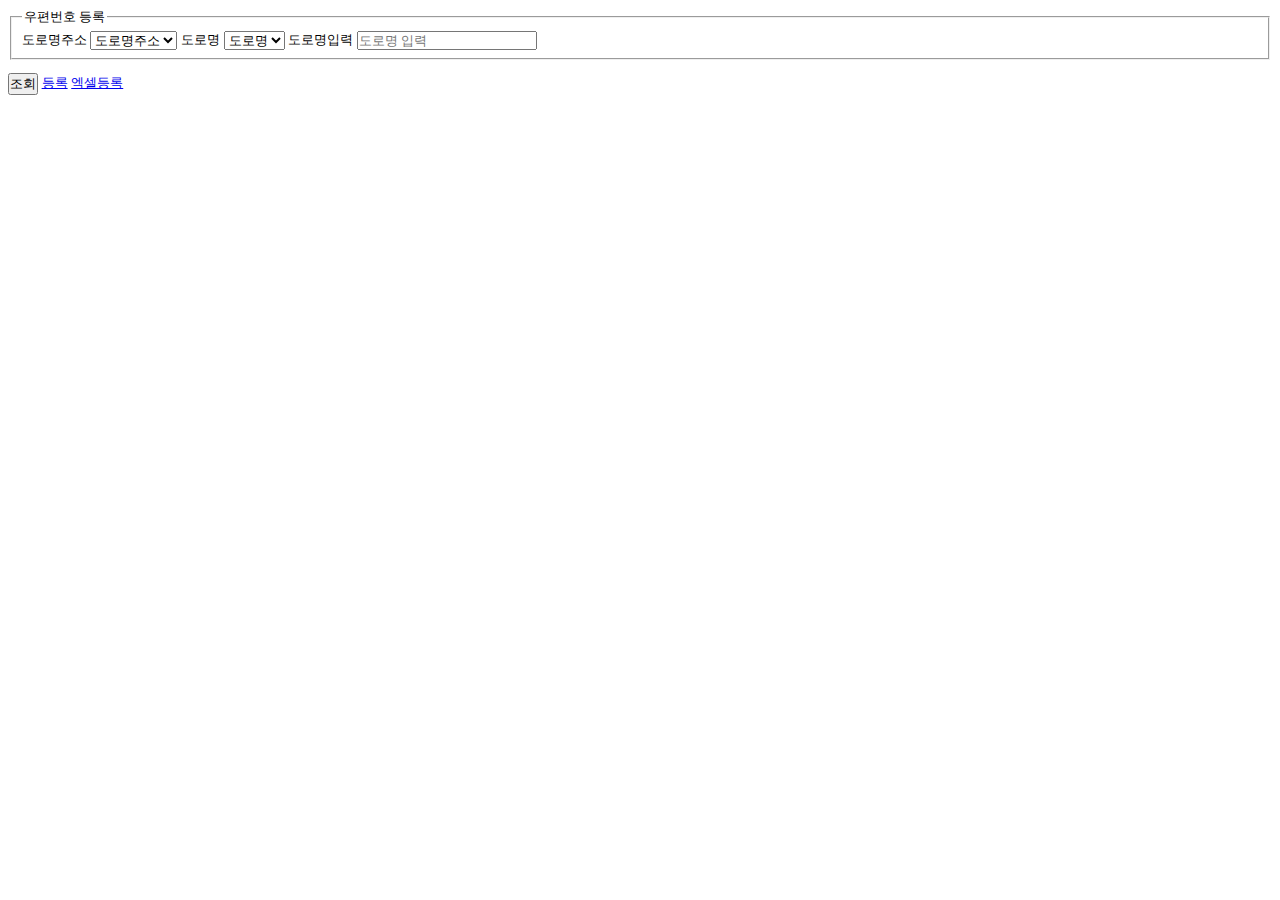
==== HTML/postcode-search.html @ 37b7ff77 "우편번호찾기 html 추가" ====
<!doctype html>
<html>
<head>
	<meta charset="UTF-8">
	<title>우편번호 찾기</title>
	<link rel="stylesheet" href="./postcode.css">
	<script src="http://image.gsshop.com/deal/static/html/mc/script/lib/json2.js"></script>
	<script src="./res/xhr.js"></script>
	<script src="./res/form.js"></script>
</head>
<body>
	
	<form id="postcodeSearch" class="postcodeSearch" action="" method="">
		<fieldset>
			<legend>우편번호 등록</legend>

			<span class="row">
				<label for="addrSelect1" class="rowh">도로명주소</label>
				<select name="addrSelect1" id="addrSelect1">
					<option value="v0">도로명주소</option>
					<option value="v1">1</option>
					<option value="v2">2</option>
				</select>
			</span>

			<span class="row">
				<label for="addrSelect2" class="rowh">도로명</label>
				<select name="addrSelect2" id="addrSelect2">
					<option value="v0">도로명</option>
					<option value="v1">1</option>
					<option value="v2">2</option>
				</select>
			</span>

			<span class="row">
				<label for="addrText" class="rowh">도로명입력</label>
				<input type="text" name="addrText" id="addrText" value="" placeholder="도로명 입력">
			</span>
		</fieldset>
		<p class="controls" id="postcodeSearch_controls">
			<input type="submit" id="submit" value="조회">
			<a href="#" target="_blank">등록</a>
			<a href="#" target="_blank">엑셀등록</a>
		</p>
	</form>

	<script>
		/* postcodeSearch */
		(function(doc, formID){
			var form = form = doc.getElementById(formID);

			form.select1 = doc.getElementById('addrSelect1');
			form.select1.onchange = function() {
				form.select2.setValue(this.value);
				form.dataList[this.id] = this.value;
			};



			form.select2 = doc.getElementById('addrSelect2');
			form.select2.setValue = function(v) {
				this.value = v; 
				form.dataList[this.id] = v;
			};
			form.select2.onchange = function() {
				form.dataList[this.id] = this.value;
			};


			form.text1 = doc.getElementById('addrText');
			form.text1.onfocus = function() {

			};
			form.text1.onblur = function() {
				form.dataList[this.id] = this.value;
			};


			form.dataList = {
				"addrSelect1": null, 
				"addrSelect2": null, 
				"addrText": null
			};
			form.submit = doc.getElementById('submit');

			/* 
				- 조회 클릭
				- 조회 버튼 비활성화
				- GET/url로 전송
				- 반환된값 자체를 alert으로 사용자에게 공지
				- 조회 버튼 활성화
			*/ 
			form.onsubmit = function() {
				this.submit.disabled = true; 

				for(x in this.dataList) {
					if(this.dataList[x] == null) {
						alert('입력하지 않은 부분이 있습니다');
						return false; 
					}
				}

				xhr({
					type: "GET", 
					url: "http://soopul.com", 
					success: function(data) {
						alert(data);
						form.submit.disabled = false;
					}, 
					error: function(err) {
						alert(err);
						form.submit.disabled = false;
					}
				});

				return false;
			};

		})(document, 'postcodeSearch');
	</script>

</body>
</html>
---- HTML/postcode.css ----
@charset "utf-8"; 

/* dev reset CSS */
body {
	font-size: small; 
	font-family: Arial;
	line-height: 1.4; 
}


input, select {
	margin: 0; 
	padding: 0; 
	font-size: 1em; 
	vertical-align: middle; 
}


.postcodeSearch {}
.postcodeSearch fieldset {}
.postcodeSearch legend {}
.postcodeSearch .rowh {}
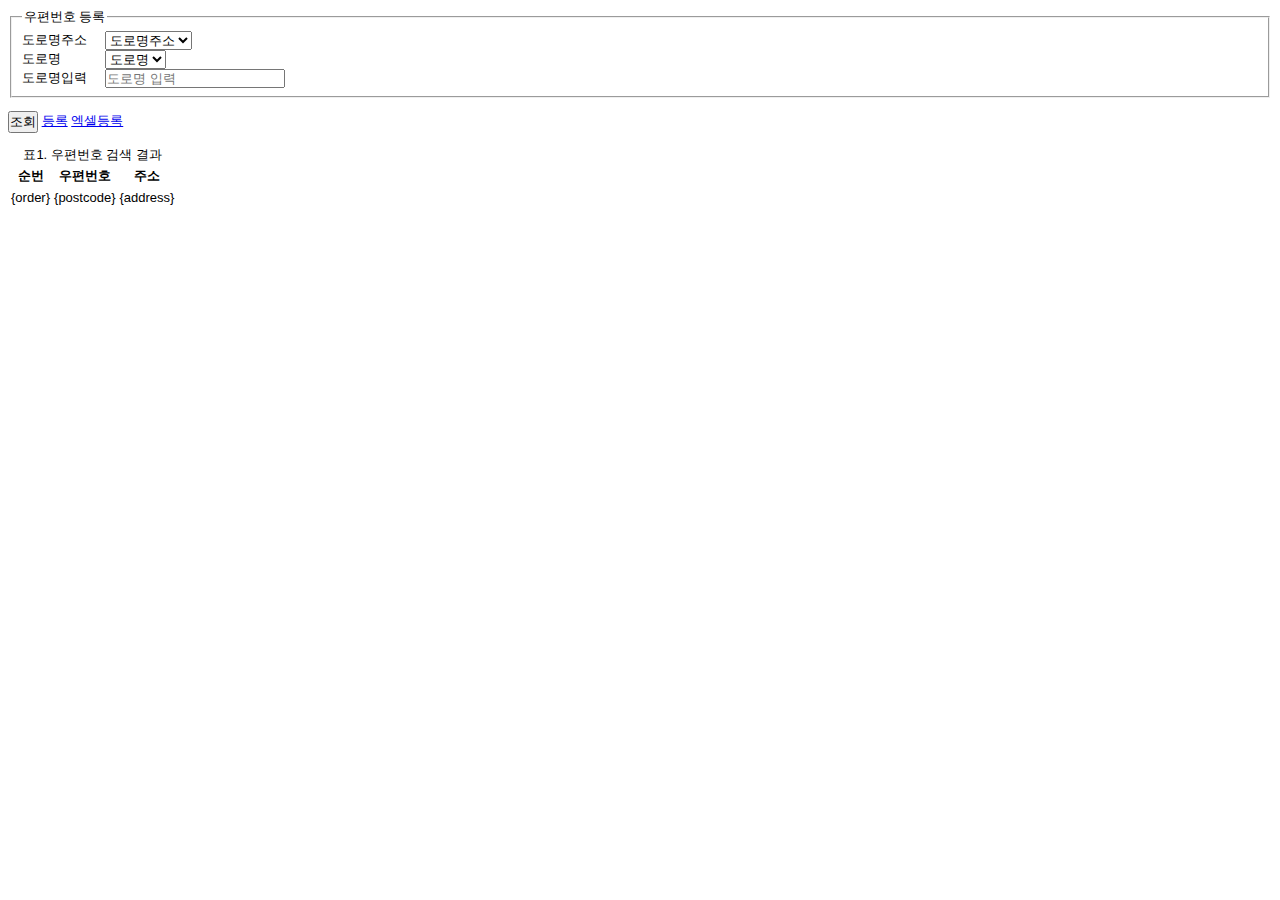
==== commit de0bf987: "갱" ====
--- a/HTML/postcode-search.html
+++ b/HTML/postcode-search.html
@@ -6,11 +6,10 @@
 	<link rel="stylesheet" href="./postcode.css">
 	<script src="http://image.gsshop.com/deal/static/html/mc/script/lib/json2.js"></script>
 	<script src="./res/xhr.js"></script>
-	<script src="./res/form.js"></script>
 </head>
 <body>
 	
-	<form id="postcodeSearch" class="postcodeSearch" action="" method="">
+	<form id="postcodeSearchForm" class="postcodeSearchForm" action="" method="">
 		<fieldset>
 			<legend>우편번호 등록</legend>
 
@@ -43,6 +42,38 @@
 			<a href="#" target="_blank">엑셀등록</a>
 		</p>
 	</form>
+
+
+	<table id="dustm" class="postcodeResults" summary="테이블에 표현할 정보를 상세히 기술 - 도로명주소, 도로명, 키워드 입력을 통해 조회한 주소를 순번, 우편번호, 주소로 보여주는 테이블">
+		<caption>표1. 우편번호 검색 결과</caption>
+		<colgroup>
+		<col class="order">
+		<col class="postcode">
+		<col class="address">
+		<thead>
+			<tr>
+				<th>순번</th>
+				<th>우편번호</th>
+				<th>주소</th>
+			</tr>
+		</thead>
+		<tbody>
+			<!-- {#.} -->
+			<tr>
+				<td>{order}</td>
+				<td>{postcode}</td>
+				<td><a>{address}</a></td>
+			</tr>
+			<!-- {/.} -->
+		</tbody>
+	</table>
+	<!-- 
+		{
+			num: '', 
+			postcode: '', 
+			address: ''
+		}
+	-->
 
 	<script>
 		/* postcodeSearch */
@@ -96,27 +127,27 @@
 				for(x in this.dataList) {
 					if(this.dataList[x] == null) {
 						alert('입력하지 않은 부분이 있습니다');
+						form.submit.disabled = false;
 						return false; 
 					}
 				}
 
 				xhr({
 					type: "GET", 
-					url: "http://soopul.com", 
+					url: "./postcode-search.json", 
 					success: function(data) {
-						alert(data);
 						form.submit.disabled = false;
 					}, 
 					error: function(err) {
-						alert(err);
 						form.submit.disabled = false;
 					}
 				});
 
+
 				return false;
 			};
 
-		})(document, 'postcodeSearch');
+		})(document, 'postcodeSearchForm');
 	</script>
 
 </body>
--- a/HTML/postcode.css
+++ b/HTML/postcode.css
@@ -16,7 +16,14 @@
 }
 
 
-.postcodeSearch {}
-.postcodeSearch fieldset {}
-.postcodeSearch legend {}
-.postcodeSearch .rowh {}+.postcodeSearchForm {}
+.postcodeSearchForm fieldset {}
+.postcodeSearchForm legend {}
+.postcodeSearchForm .row { display: block; }
+.postcodeSearchForm .rowh { display: inline-block; width: 80px; }
+
+
+
+.postcodeResults colgroup .order {}
+.postcodeResults colgroup .postcode {}
+.postcodeResults colgroup .address {}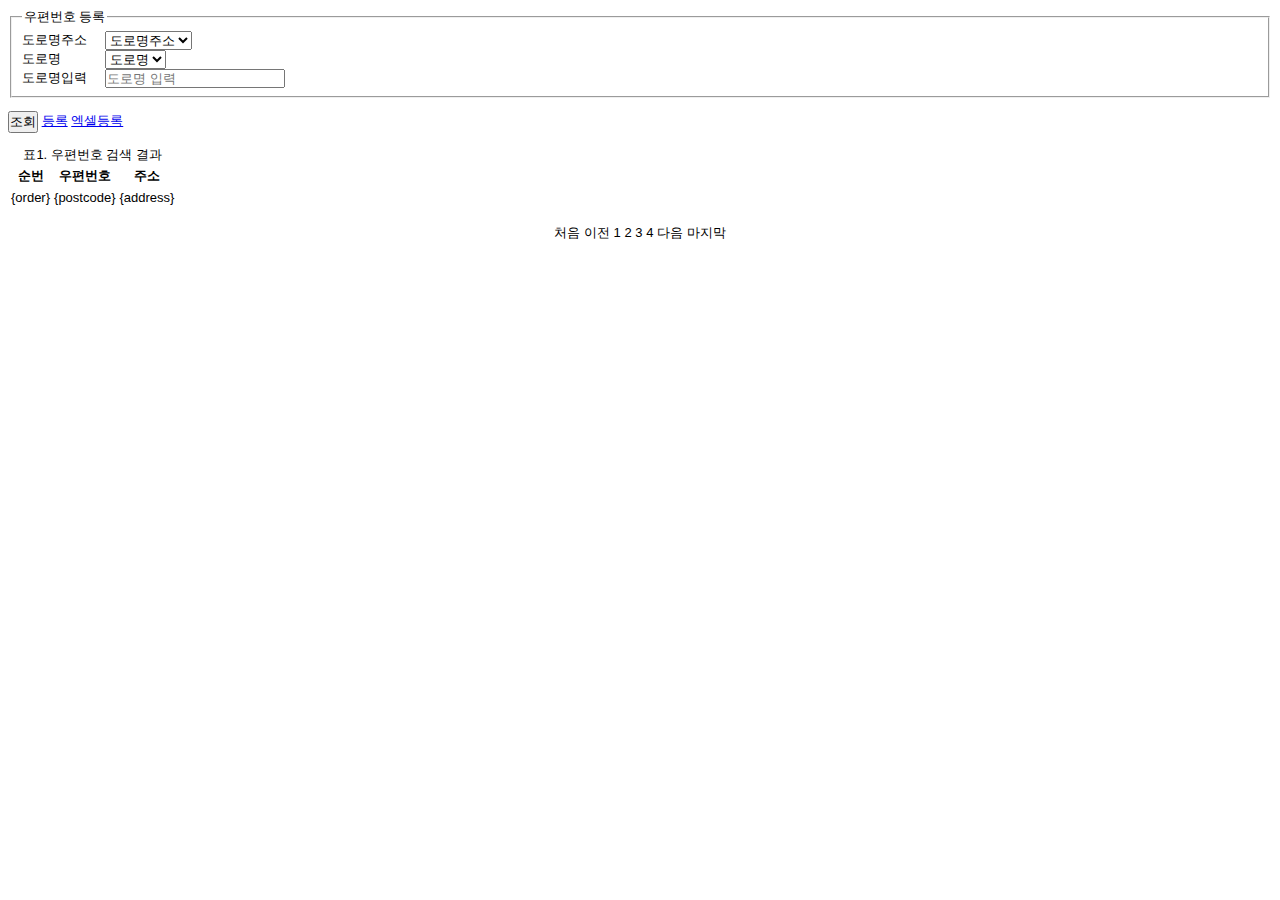
==== commit 5063e5a1: "추가" ====
--- a/HTML/postcode-search.html
+++ b/HTML/postcode-search.html
@@ -74,6 +74,18 @@
 			address: ''
 		}
 	-->
+	<nav class="postcodeResults-nav">
+		<ul>
+			<li><a>처음</a></li>
+			<li><a>이전</a></li>
+			<li><a>1</a></li>
+			<li><a>2</a></li>
+			<li><a>3</a></li>
+			<li><a>4</a></li>
+			<li><a>다음</a></li>
+			<li><a>마지막</a></li>
+		</ul>
+	</nav>
 
 	<script>
 		/* postcodeSearch */
@@ -124,13 +136,13 @@
 			form.onsubmit = function() {
 				this.submit.disabled = true; 
 
-				for(x in this.dataList) {
-					if(this.dataList[x] == null) {
-						alert('입력하지 않은 부분이 있습니다');
-						form.submit.disabled = false;
-						return false; 
-					}
-				}
+				// for(x in this.dataList) {
+				// 	if(this.dataList[x] == null) {
+				// 		alert('입력하지 않은 부분이 있습니다');
+				// 		form.submit.disabled = false;
+				// 		return false; 
+				// 	}
+				// }
 
 				xhr({
 					type: "GET", 
--- a/HTML/postcode.css
+++ b/HTML/postcode.css
@@ -24,6 +24,11 @@
 
 
 
+.postcodeResults {}
 .postcodeResults colgroup .order {}
 .postcodeResults colgroup .postcode {}
-.postcodeResults colgroup .address {}+.postcodeResults colgroup .address {}
+
+.postcodeResults-nav {}
+.postcodeResults-nav ul { padding-left: 0; text-align: center; }
+.postcodeResults-nav li { display: inline; }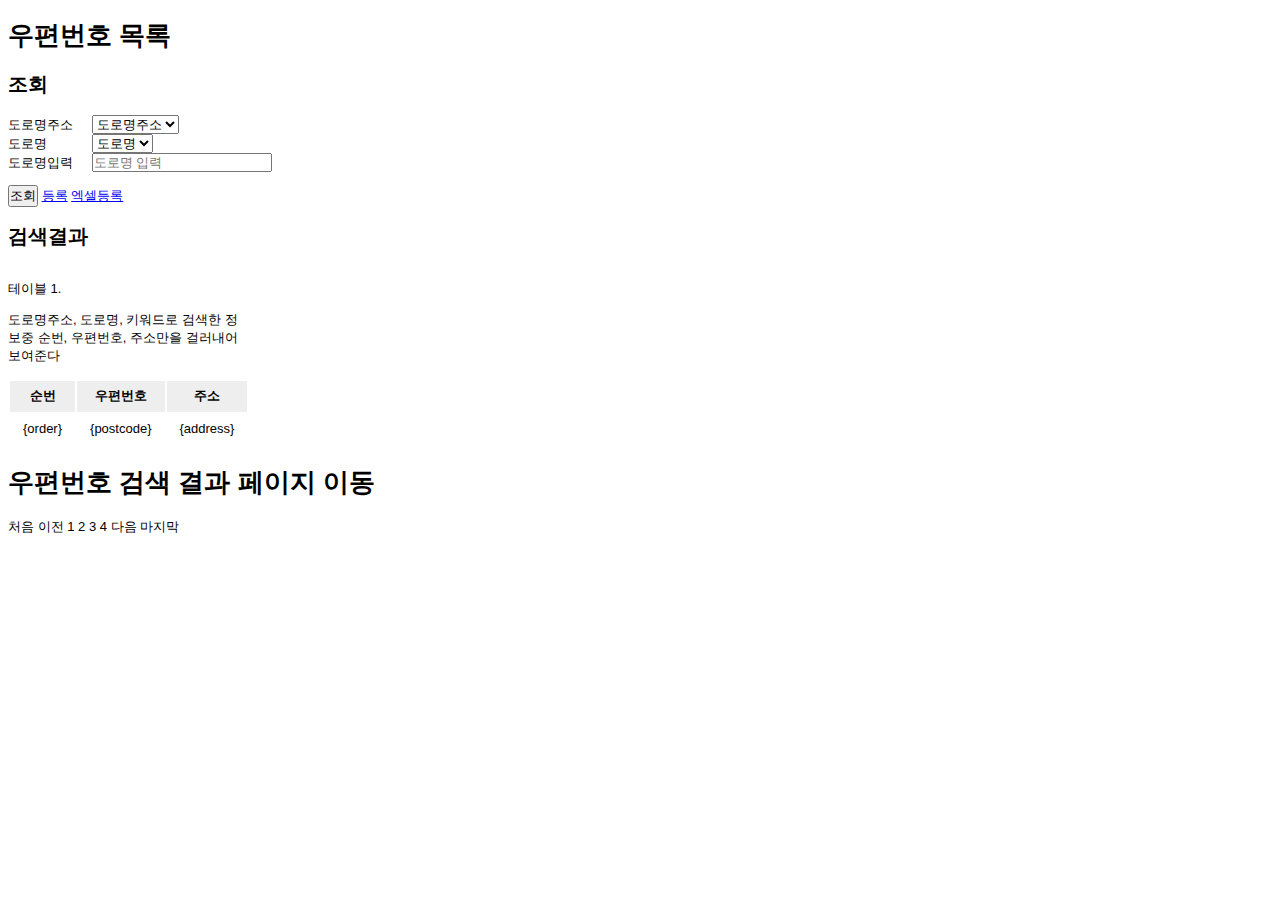
==== commit 4d26eba8: "Markup 갱신" ====
--- a/HTML/postcode-search.html
+++ b/HTML/postcode-search.html
@@ -1,42 +1,42 @@
 <!doctype html>
-<html>
-<head>
-	<meta charset="UTF-8">
-	<title>우편번호 찾기</title>
-	<link rel="stylesheet" href="./postcode.css">
-	<script src="http://image.gsshop.com/deal/static/html/mc/script/lib/json2.js"></script>
-	<script src="./res/xhr.js"></script>
-</head>
-<body>
+<meta charset="UTF-8">
+<title>우편번호 찾기</title>
+<link rel="stylesheet" href="./postcode.css">
+<script src="http://image.gsshop.com/deal/static/html/mc/script/lib/json2.js"></script>
+<script src="./res/xhr.js"></script>
+
+
+<section class="postcodeSearch">
+	<h1>우편번호 목록</h1>
 	
-	<form id="postcodeSearchForm" class="postcodeSearchForm" action="" method="">
-		<fieldset>
-			<legend>우편번호 등록</legend>
+	<h2>조회</h2>
 
-			<span class="row">
-				<label for="addrSelect1" class="rowh">도로명주소</label>
-				<select name="addrSelect1" id="addrSelect1">
-					<option value="v0">도로명주소</option>
-					<option value="v1">1</option>
-					<option value="v2">2</option>
-				</select>
-			</span>
+	<form id="postcodeSearchForm" class="form" action="http://soopul.com" method="GET">
 
-			<span class="row">
-				<label for="addrSelect2" class="rowh">도로명</label>
-				<select name="addrSelect2" id="addrSelect2">
-					<option value="v0">도로명</option>
-					<option value="v1">1</option>
-					<option value="v2">2</option>
-				</select>
-			</span>
+		<label class="row">
+			<span class="rowh">도로명주소</span>
+			<select name="addrSelect1" id="addrSelect1">
+				<option value="v0">도로명주소</option>
+				<option value="v1">1</option>
+				<option value="v2">2</option>
+			</select>
+		</label>
 
-			<span class="row">
-				<label for="addrText" class="rowh">도로명입력</label>
-				<input type="text" name="addrText" id="addrText" value="" placeholder="도로명 입력">
-			</span>
-		</fieldset>
-		<p class="controls" id="postcodeSearch_controls">
+		<label class="row">
+			<span class="rowh">도로명</span>
+			<select name="addrSelect2" id="addrSelect2">
+				<option value="v0">도로명</option>
+				<option value="v1">1</option>
+				<option value="v2">2</option>
+			</select>
+		</label>
+
+		<label class="row">
+			<span class="rowh">도로명입력</span>
+			<input type="text" name="addrText" id="addrText" value="" placeholder="도로명 입력">
+		</label>
+
+		<p class="controls">
 			<input type="submit" id="submit" value="조회">
 			<a href="#" target="_blank">등록</a>
 			<a href="#" target="_blank">엑셀등록</a>
@@ -44,18 +44,21 @@
 	</form>
 
 
-	<table id="dustm" class="postcodeResults" summary="테이블에 표현할 정보를 상세히 기술 - 도로명주소, 도로명, 키워드 입력을 통해 조회한 주소를 순번, 우편번호, 주소로 보여주는 테이블">
-		<caption>표1. 우편번호 검색 결과</caption>
+	<h2>검색결과</h2>
+	<table id="postcodeResultTable" class="results">
+		<caption>
+			<p>테이블 1. 
+			<p>도로명주소, 도로명, 키워드로 검색한 정보중 순번, 우편번호, 주소만을 걸러내어 보여준다
+		</caption>
 		<colgroup>
-		<col class="order">
-		<col class="postcode">
-		<col class="address">
+			<col class="order">
+			<col class="postcode">
+			<col class="address">
 		<thead>
 			<tr>
 				<th>순번</th>
 				<th>우편번호</th>
 				<th>주소</th>
-			</tr>
 		</thead>
 		<tbody>
 			<!-- {#.} -->
@@ -63,18 +66,12 @@
 				<td>{order}</td>
 				<td>{postcode}</td>
 				<td><a>{address}</a></td>
-			</tr>
 			<!-- {/.} -->
 		</tbody>
 	</table>
-	<!-- 
-		{
-			num: '', 
-			postcode: '', 
-			address: ''
-		}
-	-->
-	<nav class="postcodeResults-nav">
+
+	<nav class="paging-nav">
+		<h1>우편번호 검색 결과 페이지 이동</h1>
 		<ul>
 			<li><a>처음</a></li>
 			<li><a>이전</a></li>
@@ -161,6 +158,4 @@
 
 		})(document, 'postcodeSearchForm');
 	</script>
-
-</body>
-</html>+</section>--- a/HTML/postcode.css
+++ b/HTML/postcode.css
@@ -12,23 +12,25 @@
 	margin: 0; 
 	padding: 0; 
 	font-size: 1em; 
-	vertical-align: middle; 
 }
 
+thead { background-color: #eee; }
+th, td { padding: .5em 1em; }
 
-.postcodeSearchForm {}
-.postcodeSearchForm fieldset {}
-.postcodeSearchForm legend {}
-.postcodeSearchForm .row { display: block; }
-.postcodeSearchForm .rowh { display: inline-block; width: 80px; }
+.postcodeSearch {}
 
+.form {}
+.form fieldset {}
+.form legend {}
+.form .row { display: block; }
+.form .rowh { display: inline-block; width: 80px; }
 
+.results {}
+.results caption { text-align: left; }
+.results colgroup .order {}
+.results colgroup .postcode {}
+.results colgroup .address {}
 
-.postcodeResults {}
-.postcodeResults colgroup .order {}
-.postcodeResults colgroup .postcode {}
-.postcodeResults colgroup .address {}
-
-.postcodeResults-nav {}
-.postcodeResults-nav ul { padding-left: 0; text-align: center; }
-.postcodeResults-nav li { display: inline; }+.paging-nav {}
+.paging-nav ul { padding-left: 0; }
+.paging-nav li { display: inline; }